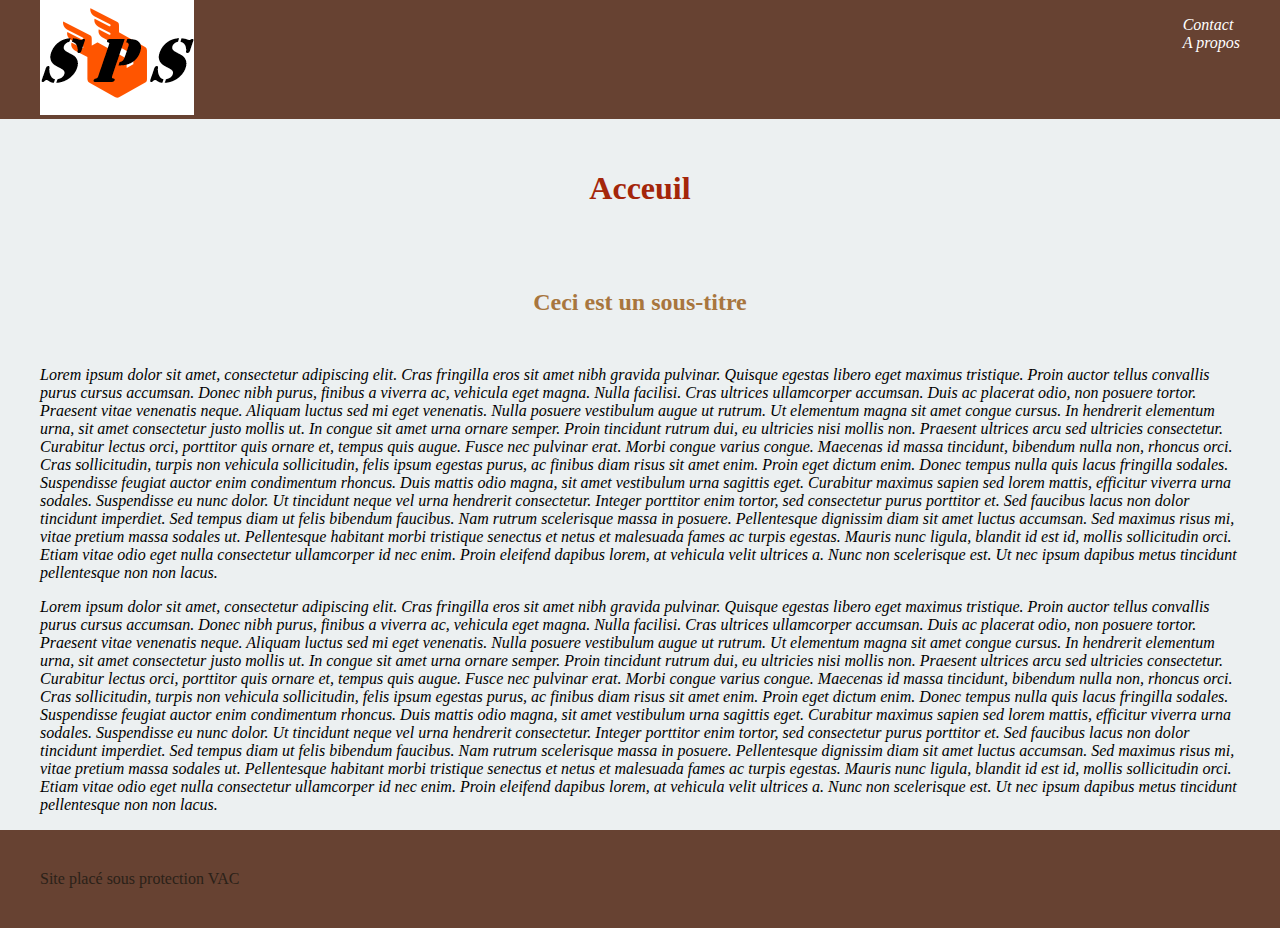
==== QuickBaluchon/index.html @ 03e75a9f "GTK update" ====
<!DOCTYPE html>
<html>
	<head>
		<title>Acceuil</title>
		<meta charset="utf-8">
		<meta name="description" content="Page web d'exercice">
		<link rel="stylesheet" type="text/css" href="css/styles.css">
	</head>
	<body>
		<header>
			<a href="index.html"> <img src="Logo SPS.png" alt="Nothing to see here"></a>
			<nav>
				<ul>
					<li><a href="Contact.html">Contact</a></li>
					<li><a href="A propos.html">A propos</a></li>
				</ul>
			</nav>
		</header>
		<main>
			<h1>Acceuil</h1>
			<h2>Ceci est un sous-titre</h2>
			<section class="section_texte">
				<p> Lorem ipsum dolor sit amet, consectetur adipiscing elit. Cras fringilla eros sit amet nibh gravida pulvinar. Quisque egestas libero eget maximus tristique. Proin auctor tellus convallis purus cursus accumsan. Donec nibh purus, finibus a viverra ac, vehicula eget magna. Nulla facilisi. Cras ultrices ullamcorper accumsan. Duis ac placerat odio, non posuere tortor. Praesent vitae venenatis neque. Aliquam luctus sed mi eget venenatis. Nulla posuere vestibulum augue ut rutrum. Ut elementum magna sit amet congue cursus. In hendrerit elementum urna, sit amet consectetur justo mollis ut. In congue sit amet urna ornare semper. Proin tincidunt rutrum dui, eu ultricies nisi mollis non. Praesent ultrices arcu sed ultricies consectetur. Curabitur lectus orci, porttitor quis ornare et, tempus quis augue. Fusce nec pulvinar erat. Morbi congue varius congue. Maecenas id massa tincidunt, bibendum nulla non, rhoncus orci. Cras sollicitudin, turpis non vehicula sollicitudin, felis ipsum egestas purus, ac finibus diam risus sit amet enim. Proin eget dictum enim. Donec tempus nulla quis lacus fringilla sodales. Suspendisse feugiat auctor enim condimentum rhoncus. Duis mattis odio magna, sit amet vestibulum urna sagittis eget. Curabitur maximus sapien sed lorem mattis, efficitur viverra urna sodales. Suspendisse eu nunc dolor. Ut tincidunt neque vel urna hendrerit consectetur. Integer porttitor enim tortor, sed consectetur purus porttitor et. Sed faucibus lacus non dolor tincidunt imperdiet. Sed tempus diam ut felis bibendum faucibus. Nam rutrum scelerisque massa in posuere. Pellentesque dignissim diam sit amet luctus accumsan. Sed maximus risus mi, vitae pretium massa sodales ut. Pellentesque habitant morbi tristique senectus et netus et malesuada fames ac turpis egestas. Mauris nunc ligula, blandit id est id, mollis sollicitudin orci. Etiam vitae odio eget nulla consectetur ullamcorper id nec enim. Proin eleifend dapibus lorem, at vehicula velit ultrices a. Nunc non scelerisque est. Ut nec ipsum dapibus metus tincidunt pellentesque non non lacus.</p>
				<p> Lorem ipsum dolor sit amet, consectetur adipiscing elit. Cras fringilla eros sit amet nibh gravida pulvinar. Quisque egestas libero eget maximus tristique. Proin auctor tellus convallis purus cursus accumsan. Donec nibh purus, finibus a viverra ac, vehicula eget magna. Nulla facilisi. Cras ultrices ullamcorper accumsan. Duis ac placerat odio, non posuere tortor. Praesent vitae venenatis neque. Aliquam luctus sed mi eget venenatis. Nulla posuere vestibulum augue ut rutrum. Ut elementum magna sit amet congue cursus. In hendrerit elementum urna, sit amet consectetur justo mollis ut. In congue sit amet urna ornare semper. Proin tincidunt rutrum dui, eu ultricies nisi mollis non. Praesent ultrices arcu sed ultricies consectetur. Curabitur lectus orci, porttitor quis ornare et, tempus quis augue. Fusce nec pulvinar erat. Morbi congue varius congue. Maecenas id massa tincidunt, bibendum nulla non, rhoncus orci. Cras sollicitudin, turpis non vehicula sollicitudin, felis ipsum egestas purus, ac finibus diam risus sit amet enim. Proin eget dictum enim. Donec tempus nulla quis lacus fringilla sodales. Suspendisse feugiat auctor enim condimentum rhoncus. Duis mattis odio magna, sit amet vestibulum urna sagittis eget. Curabitur maximus sapien sed lorem mattis, efficitur viverra urna sodales. Suspendisse eu nunc dolor. Ut tincidunt neque vel urna hendrerit consectetur. Integer porttitor enim tortor, sed consectetur purus porttitor et. Sed faucibus lacus non dolor tincidunt imperdiet. Sed tempus diam ut felis bibendum faucibus. Nam rutrum scelerisque massa in posuere. Pellentesque dignissim diam sit amet luctus accumsan. Sed maximus risus mi, vitae pretium massa sodales ut. Pellentesque habitant morbi tristique senectus et netus et malesuada fames ac turpis egestas. Mauris nunc ligula, blandit id est id, mollis sollicitudin orci. Etiam vitae odio eget nulla consectetur ullamcorper id nec enim. Proin eleifend dapibus lorem, at vehicula velit ultrices a. Nunc non scelerisque est. Ut nec ipsum dapibus metus tincidunt pellentesque non non lacus.</p>
			</section>
		</main>
		<footer>Site placé sous protection VAC</footer>
	</body>
</html>
---- QuickBaluchon/css/styles.css ----
nav a{
				color: white;
				text-decoration: none;
				display:inline-block;
			}
			nav ul{
				list-style: none;
				padding-left: 0;
			}
			li{
				font-size: bold;
				font-style: italic;
			}
			.section_texte{
				font-style: italic;
				padding-left:40px;
				padding-right:40px;
			}
			*{
				font-family: 'Raleway';
				box-sizing:border-box;
			}
			@font-face{
				font-family: 'Raleway';
				src: url('../fonts/raleway-regular-webfont.woff') format('woff'),
				url('../fonts/raleway-regular-webfont.woff2') format('woff2');
				font-weight: normal;
			}
			@font-face{
				font-family: 'Raleway';
				src: url('../fonts/raleway-bold-webfont.woff') format('woff'),
				url('../fonts/raleway-bold-webfont.woff2') format('woff2');
				font-weight: bold;
			}
			@font-face{
				font-family: 'Raleway';
				src: url('../fonts/raleway-italic-webfont.woff') format('woff'),
				url('../fonts/raleway-italic-webfont.woff2') format('woff2');
				font-weight: normal;
				font-style: italic;
			}
			@font-face{
				font-family: 'Raleway';
				src: url('../fonts/raleway-bolditalic-webfont.woff') format('woff'),
				url('../fonts/raleway-bolditalic-webfont.woff2') format('woff2');
				font-weight: bold;
				font-style: italic;
			}
			main h1{
				text-align: center;
				color: #A4260A;
				padding:30px;
			}
			
			main h2{
				text-align: center;
				color: #A8763E;
				padding:30px;
			}
			nav{
				float: right;
			}
			header{
				background-color: #674232;
				color: #2B2118;
				padding-left:40px;
				padding-right:40px;
			}
			footer{
				background-color: #674232;
				color: #2B2118;
				padding:40px;
			}
			body{
				margin: 0;
				background-color: #ECF0F1;
			}
			nav:hover{
				color:red;
			}
			.cta{
				padding:15px 30px;
				color:white;
				background-color:#274d89;
				text-decoration:none;
				border:2px solid black;
				border-radius:50px;
				box-shadow:2px 2px 6px rgba(0,0,0,0.3);
			}
			a:hover{
				color:red;
			}
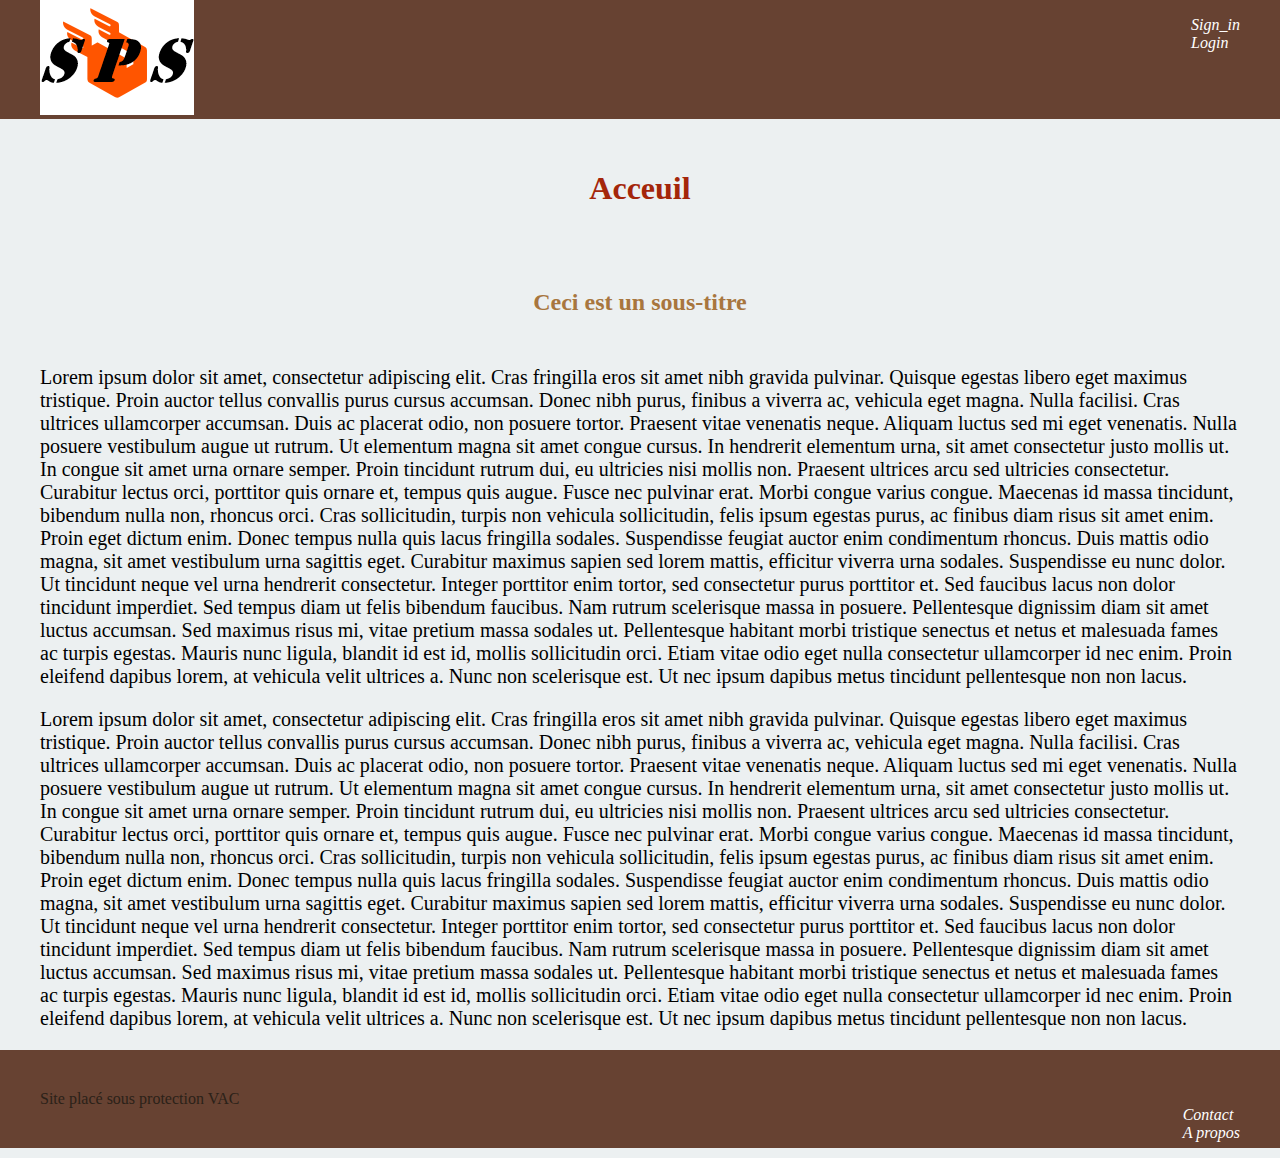
==== commit a9917282: "add log & sign" ====
--- a/QuickBaluchon/index.html
+++ b/QuickBaluchon/index.html
@@ -11,8 +11,8 @@
 			<a href="index.html"> <img src="Logo SPS.png" alt="Nothing to see here"></a>
 			<nav>
 				<ul>
-					<li><a href="Contact.html">Contact</a></li>
-					<li><a href="A propos.html">A propos</a></li>
+					<li><a href="sign_in.html">Sign_in</a></li>
+					<li><a href="login.html">Login</a></li>
 				</ul>
 			</nav>
 		</header>
@@ -24,6 +24,14 @@
 				<p> Lorem ipsum dolor sit amet, consectetur adipiscing elit. Cras fringilla eros sit amet nibh gravida pulvinar. Quisque egestas libero eget maximus tristique. Proin auctor tellus convallis purus cursus accumsan. Donec nibh purus, finibus a viverra ac, vehicula eget magna. Nulla facilisi. Cras ultrices ullamcorper accumsan. Duis ac placerat odio, non posuere tortor. Praesent vitae venenatis neque. Aliquam luctus sed mi eget venenatis. Nulla posuere vestibulum augue ut rutrum. Ut elementum magna sit amet congue cursus. In hendrerit elementum urna, sit amet consectetur justo mollis ut. In congue sit amet urna ornare semper. Proin tincidunt rutrum dui, eu ultricies nisi mollis non. Praesent ultrices arcu sed ultricies consectetur. Curabitur lectus orci, porttitor quis ornare et, tempus quis augue. Fusce nec pulvinar erat. Morbi congue varius congue. Maecenas id massa tincidunt, bibendum nulla non, rhoncus orci. Cras sollicitudin, turpis non vehicula sollicitudin, felis ipsum egestas purus, ac finibus diam risus sit amet enim. Proin eget dictum enim. Donec tempus nulla quis lacus fringilla sodales. Suspendisse feugiat auctor enim condimentum rhoncus. Duis mattis odio magna, sit amet vestibulum urna sagittis eget. Curabitur maximus sapien sed lorem mattis, efficitur viverra urna sodales. Suspendisse eu nunc dolor. Ut tincidunt neque vel urna hendrerit consectetur. Integer porttitor enim tortor, sed consectetur purus porttitor et. Sed faucibus lacus non dolor tincidunt imperdiet. Sed tempus diam ut felis bibendum faucibus. Nam rutrum scelerisque massa in posuere. Pellentesque dignissim diam sit amet luctus accumsan. Sed maximus risus mi, vitae pretium massa sodales ut. Pellentesque habitant morbi tristique senectus et netus et malesuada fames ac turpis egestas. Mauris nunc ligula, blandit id est id, mollis sollicitudin orci. Etiam vitae odio eget nulla consectetur ullamcorper id nec enim. Proin eleifend dapibus lorem, at vehicula velit ultrices a. Nunc non scelerisque est. Ut nec ipsum dapibus metus tincidunt pellentesque non non lacus.</p>
 			</section>
 		</main>
-		<footer>Site placé sous protection VAC</footer>
+		<footer>
+			Site placé sous protection VAC
+			<nav>
+				<ul>
+					<li><a href="Contact.html">Contact</a></li>
+					<li><a href="A propos.html">A propos</a></li>
+				</ul>
+			</nav>
+		</footer>
 	</body>
 </html>--- a/QuickBaluchon/css/styles.css
+++ b/QuickBaluchon/css/styles.css
@@ -12,7 +12,8 @@
 				font-style: italic;
 			}
 			.section_texte{
-				font-style: italic;
+				/* font-style: italic; */
+				font-size: 15pt;
 				padding-left:40px;
 				padding-right:40px;
 			}
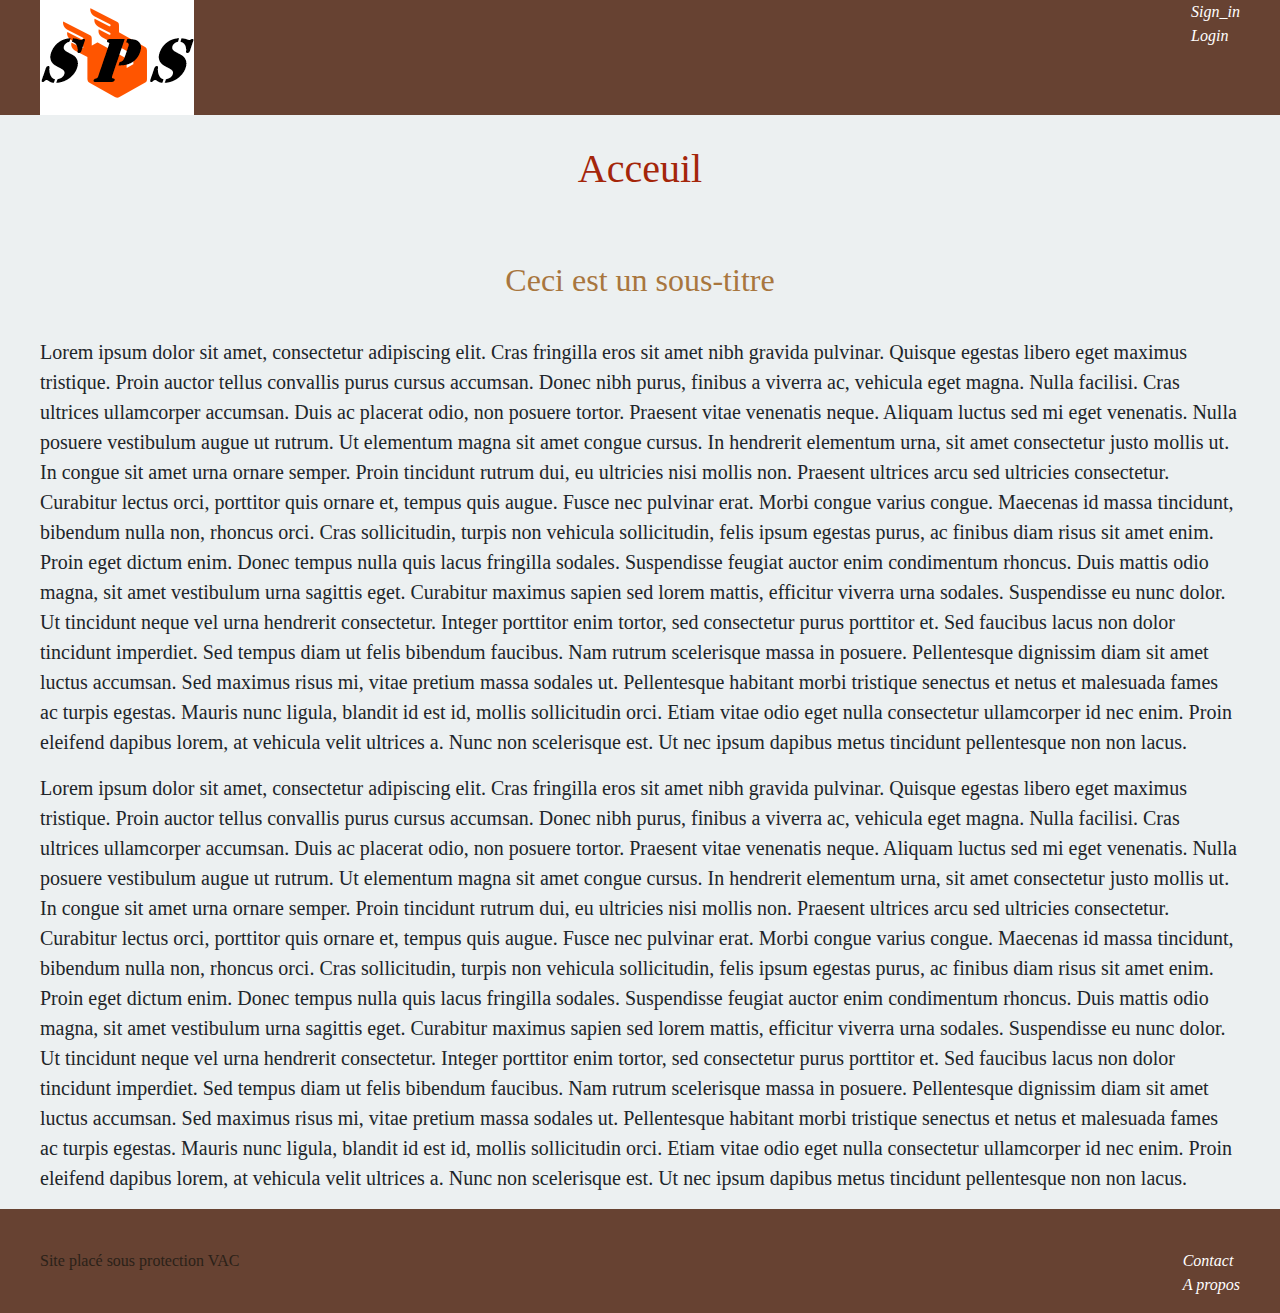
==== commit 07933115: "form+css" ====
--- a/QuickBaluchon/index.html
+++ b/QuickBaluchon/index.html
@@ -4,6 +4,7 @@
 		<title>Acceuil</title>
 		<meta charset="utf-8">
 		<meta name="description" content="Page web d'exercice">
+		<link rel="stylesheet" href="https://stackpath.bootstrapcdn.com/bootstrap/4.4.1/css/bootstrap.min.css" integrity="sha384-Vkoo8x4CGsO3+Hhxv8T/Q5PaXtkKtu6ug5TOeNV6gBiFeWPGFN9MuhOf23Q9Ifjh" crossorigin="anonymous">
 		<link rel="stylesheet" type="text/css" href="css/styles.css">
 	</head>
 	<body>
